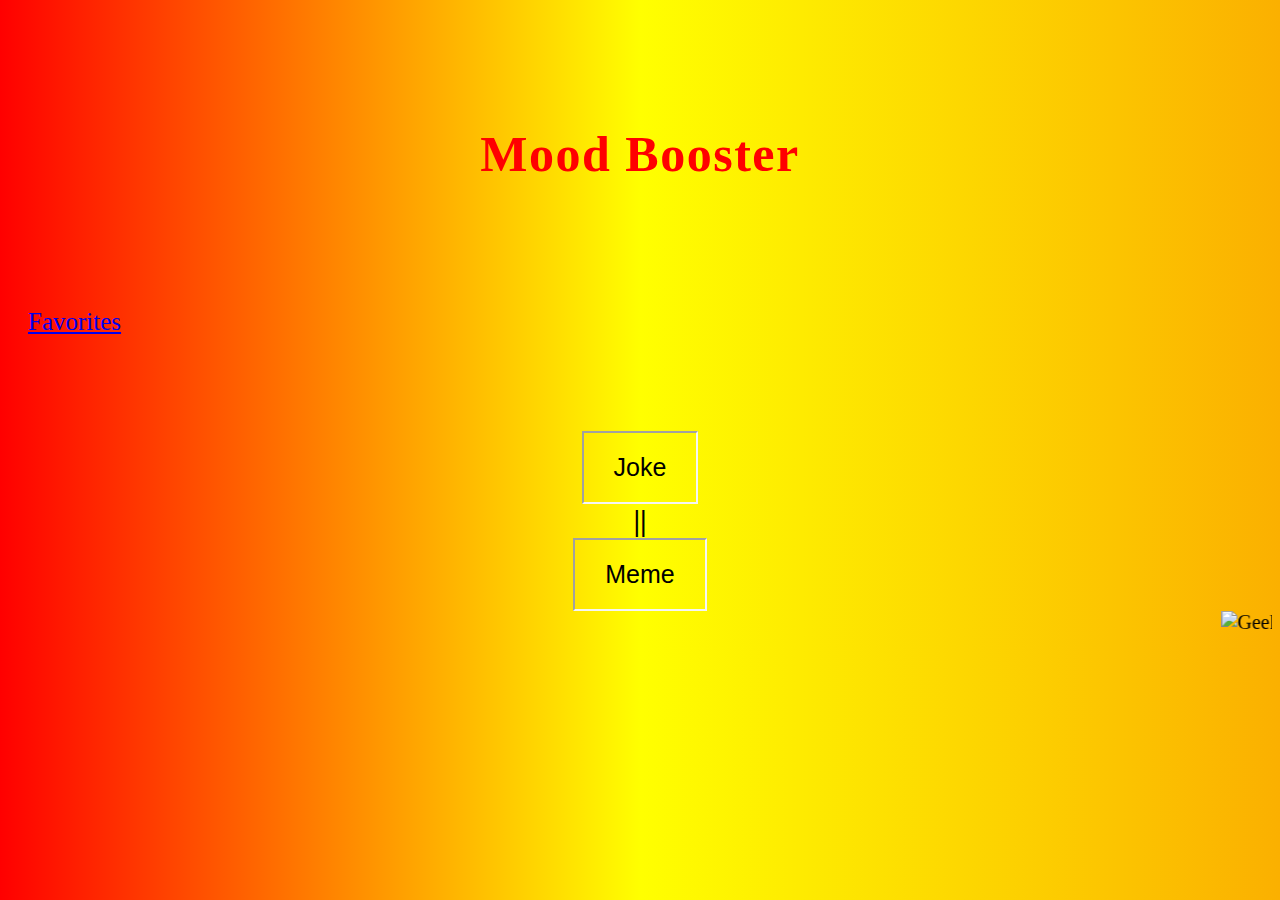
==== index.html @ 3780d2e2 "Added comments and cleaned-up." ====
<!DOCTYPE html>
<html lang="en">
  <head>
    <meta charset="UTF-8" />
    <meta http-equiv="X-UA-Compatible" content="IE=edge" />
    <meta name="viewport" content="width=device-width, initial-scale=1.0" />
    <title>Mood Booster</title>
    <!-- CSS -->
    <link rel="stylesheet" href="./assets/css/styles.css" />
  </head>
  <!-- Body -->

  <body>
    <div>
      <div>
        <!-- Mood Booster at the top -->
        <h1>Mood Booster</h1>
      </div>

      <!-- Favorites & Return -->
      <div class="favorites"></div>
        <a href="favorite.html" id="favoritesBtn">Favorites</a>
      </div>

      <!-- getChoice -->
      <div class="getChoice">
        <p>Welcome! Click a button below to get a joke or meme.</p>
        <!-- Choice buttons -->
        <div class="joke">
          <button id="jokeBtn">Joke</button>
        </div>

        <!-- Or -->
        <div class="or">||</div>
        
        <!-- Meme -->
        <div class="meme">
          <button id="memeBtn">Meme</button>
        </div>
      </div>
      <div id="results" class="descision hide">
        <div id="display"></div>
        <!-- Like/Dislike buttons -->
        <div class="likeBtn">
          <button id="likeBtn">Like</button>
        </div>
        <div class="disBtn">
          <button id="disBtn">Dislike</button>
        </div>
      </div>
    </div>

    <div>
      <marquee  behavior="scroll" direction="left">        
        <img src= "https://bestanimations.com/media/cats/1983247458animated-cat-gif-23.gif"
        alt="GeeksforGeeks logo"> 
      </marquee>  
    </div>

    <!-- dayjs -->
    <script
      src="https://cdn.jsdelivr.net/npm/dayjs@1.11.3/dayjs.min.js"
      integrity="sha256-iu/zLUB+QgISXBLCW/mcDi/rnf4m4uEDO0wauy76x7U="
      crossorigin="anonymous"
    ></script>
    <!-- jQuery -->
    <script src="https://code.jquery.com/jquery-3.5.1.min.js"></script>
    <script
      src="https://ajax.googleapis.com/ajax/libs/jquery/1.7.2/jquery.min.js"
      type="text/javascript"
    ></script>
    <!-- Moment -->
    <script src="https://cdnjs.cloudflare.com/ajax/libs/moment.js/2.29.4/moment.min.js"></script>
    <!-- JS -->
    <script src="./assets/js/script.js"></script>
  </body>
</html>
---- assets/css/styles.css ----
h1 {
  color: red;
  display: block;
  text-align: center;
  font-size: 50px;
  letter-spacing: 1.5px;
  font-weight: bold;
  margin-block: 50px;
  padding-block: 75px;
}

body {
  background-image: linear-gradient(to right, #ff0000, #ffff00, #fbb000);
  font-size: 20px;
  text-align: center;
}

p {
  font-size: 16px;
  font-weight: 400;
  text-align: center;
  word-wrap: break-word;
  line-height: 35px;
  margin: 30px 0;
  opacity: 0;
}

.box {
  width: 550px;
  padding: 40px 50px;
  background-color: #0c0c0c;
  position: absolute;
  top: 50%;
  left: 50%;
  transform: translate(-50%, -50%);
  border-radius: 5px;
}

#display {
  line-height: inherit;
  width: auto;
  display: flex;
  font-weight: bold;
  max-width: 100%;
  max-height: 80%;
  margin: 129px;
  padding-top: 10px;
  margin-top: 10px;
  margin-bottom: 20px;
  height: auto;
  min-height: fit-content;
  word-wrap: break-word;
  outline: 2px solid rgb(38, 31, 170);
}

#jokeBtn, #memeBtn {
  padding: 30px;
  border-style: inset;
  border-color: whitesmoke;
  background-color: transparent;
  padding-block: 20px;
  cursor: pointer;
  font-size: 25px;
}

#getChoice {
  display: flex;
  flex-direction: column;
  align-items: center;
}

#likeBtn, #disBtn {
  background-color: #ab0303;
  border-width: 10px;
  border-color: black;
  font-size: 17px;
  color: yellow;
  padding: 12px 33px;
  margin-top: 10px;
  border-radius: 10px;
  cursor: pointer;
  outline: none;
  text-align: center;
}

#disBtn {
  padding: 12px 23px;
}

#favoritesBtn {
  display: flex;
  font-size: 25px;
  margin: 0px;
  padding-left: 20px;
  border-style: none;
  background-color: transparent;
  cursor: pointer;
  font-size: 25px;
  justify-items: left;
}

#returnBtn {
  display: flex;
  font-size: 25px;
  margin: 0px;
  padding-left: 20px;
  border-style: none;
  background-color: transparent;
  cursor: pointer;
  font-size: 25px;
  justify-items: left;
}

.hide {
  display: none;
}

.or { 
  font-family: Jazz LET, fantasy;
  font-weight: 900;
  font-size: 150%;
}
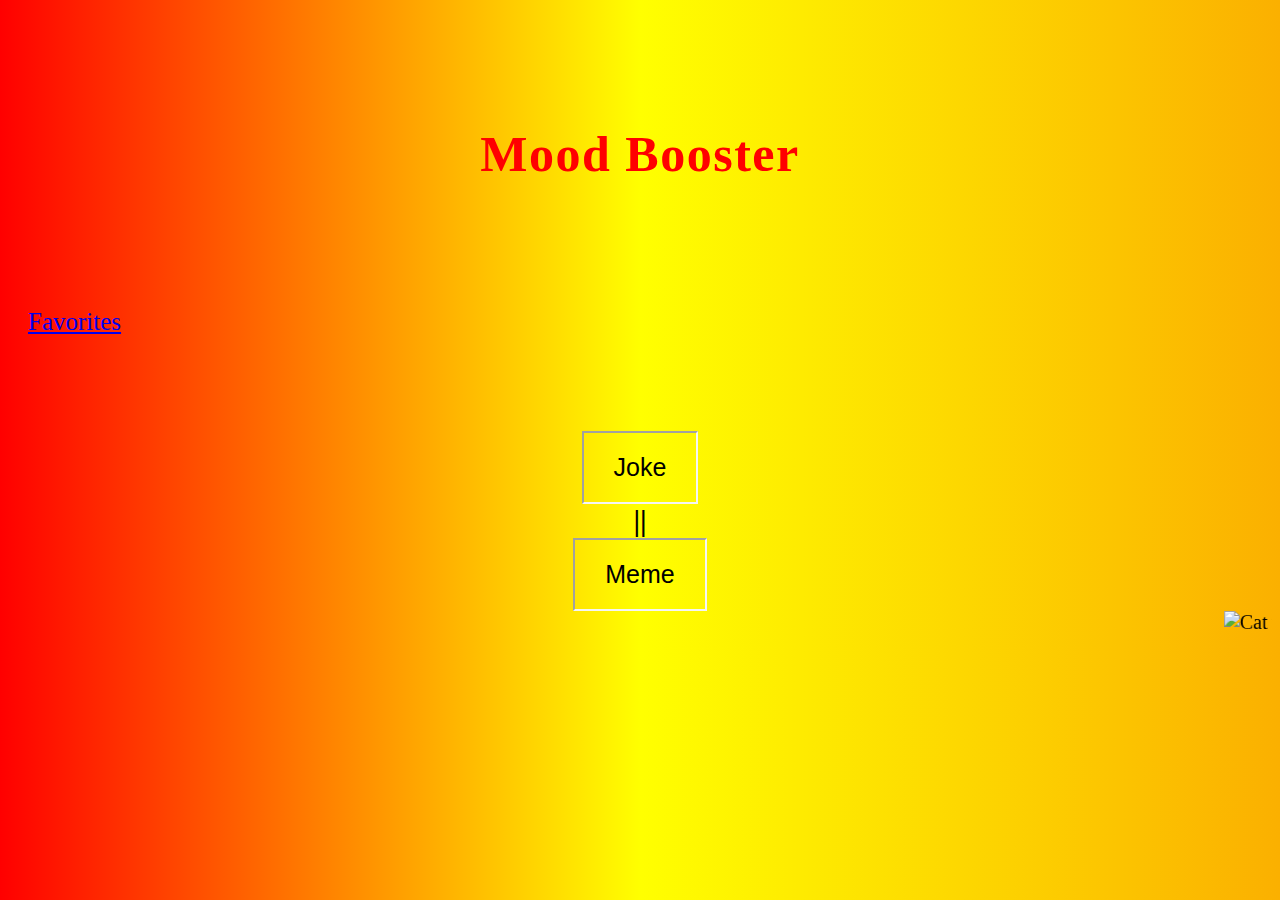
==== commit 7b9abd1a: "Added alt tag." ====
--- a/index.html
+++ b/index.html
@@ -53,7 +53,7 @@
     <div>
       <marquee  behavior="scroll" direction="left">        
         <img src= "https://bestanimations.com/media/cats/1983247458animated-cat-gif-23.gif"
-        alt="GeeksforGeeks logo"> 
+        alt="Cat walking across the webpage."> 
       </marquee>  
     </div>
 
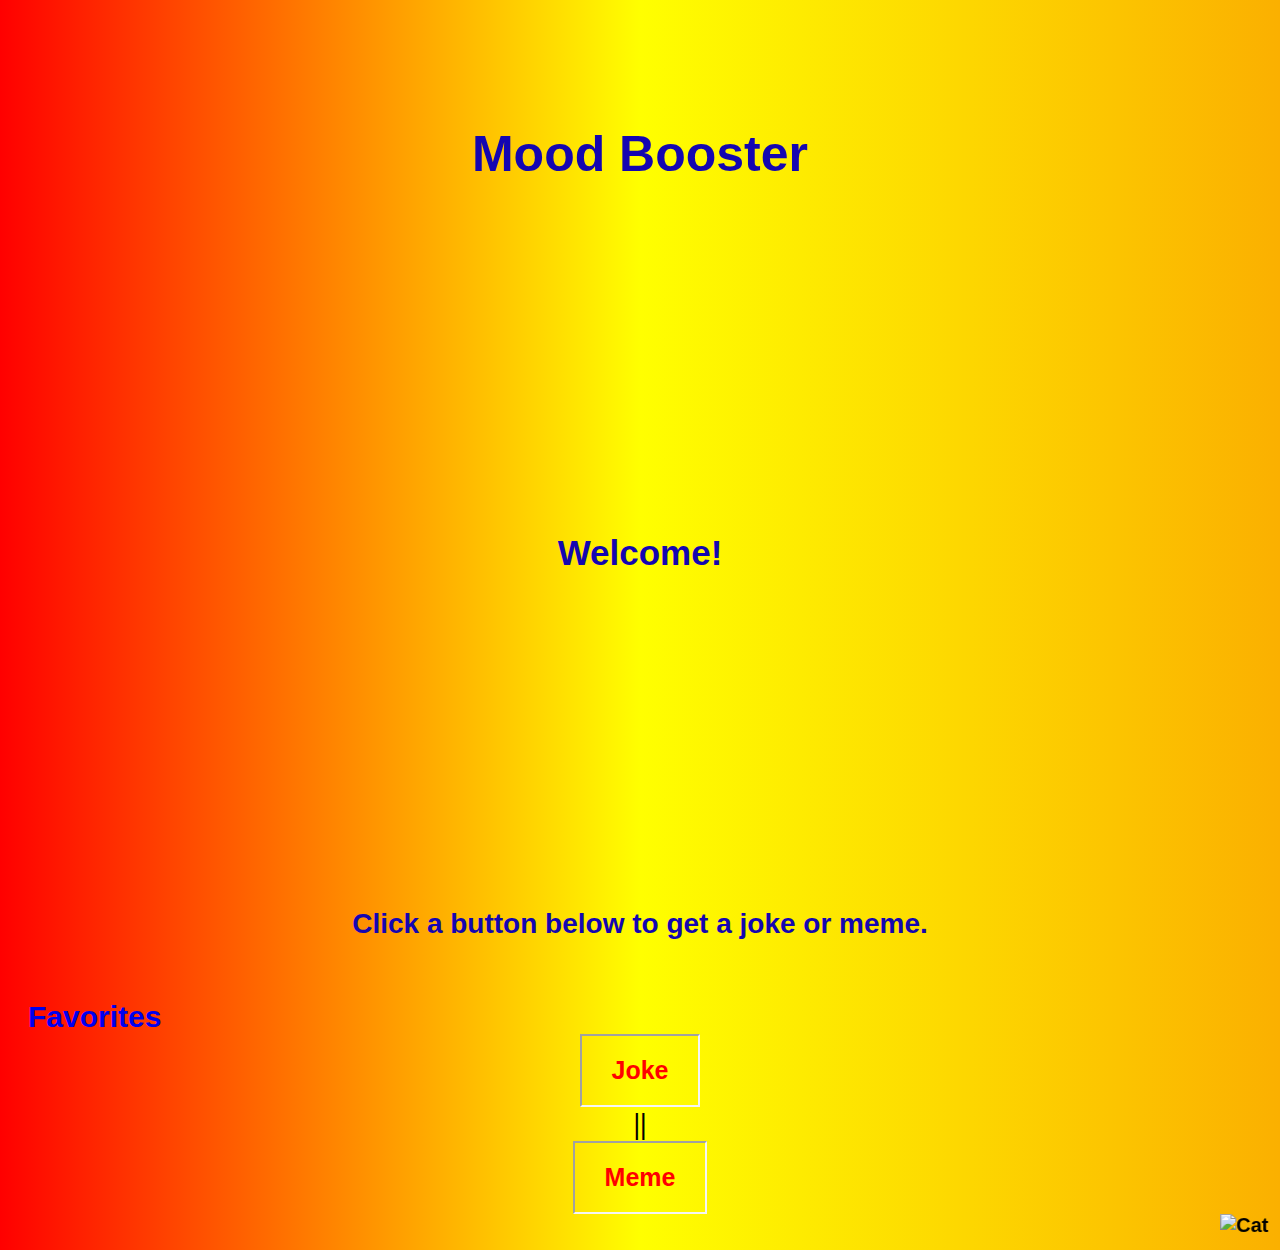
==== commit 009c3d71: "Styled and edited the font." ====
--- a/index.html
+++ b/index.html
@@ -15,16 +15,33 @@
       <div>
         <!-- Mood Booster at the top -->
         <h1>Mood Booster</h1>
+        <div id="emojiContainer">
+
+          <div id="leftEmoji">
+            <!-- <div style="width:100%;height:0;padding-bottom:100%;position:relative;"> -->
+              <iframe src="https://giphy.com/embed/WkrumwVCIlI0PzYzT1" width="10%" height="10%" 
+              style="position:absolute" frameBorder="0" class="giphy-embed" allowFullScreen></iframe>
+            </div><p><a href="https://giphy.com/stickers/emoji-the-iconic-brand-lol-WkrumwVCIlI0PzYzT1">via GIPHY</a></p>
+            
+            <div id="rightEmoji">
+              <!-- <div style="width:100%;height:0;padding-bottom:100%;position:relative;"> -->
+                <iframe src="https://giphy.com/embed/WkrumwVCIlI0PzYzT1" width="10%" height="10%" 
+                style="position:absolute" frameBorder="0" class="giphy-embed" allowFullScreen></iframe>
+              </div><p><a href="https://giphy.com/stickers/emoji-the-iconic-brand-lol-WkrumwVCIlI0PzYzT1">via GIPHY</a></p>
+            </div>
+            
+        <h2>Welcome!<h2>
+        <h3>Click a button below to get a joke or meme.</h3>
       </div>
 
-      <!-- Favorites & Return -->
+          <!-- Favorites & Return -->
       <div class="favorites"></div>
         <a href="favorite.html" id="favoritesBtn">Favorites</a>
       </div>
 
       <!-- getChoice -->
-      <div class="getChoice">
-        <p>Welcome! Click a button below to get a joke or meme.</p>
+      <!-- <div class="getChoice">
+        <p>Welcome! Click a button below to get a joke or meme.</p> -->
         <!-- Choice buttons -->
         <div class="joke">
           <button id="jokeBtn">Joke</button>
@@ -40,6 +57,7 @@
       </div>
       <div id="results" class="descision hide">
         <div id="display"></div>
+
         <!-- Like/Dislike buttons -->
         <div class="likeBtn">
           <button id="likeBtn">Like</button>
@@ -50,7 +68,7 @@
       </div>
     </div>
 
-    <div>
+    <div id="cat">
       <marquee  behavior="scroll" direction="left">        
         <img src= "https://bestanimations.com/media/cats/1983247458animated-cat-gif-23.gif"
         alt="Cat walking across the webpage."> 
--- a/assets/css/styles.css
+++ b/assets/css/styles.css
@@ -1,12 +1,35 @@
-h1 {
-  color: red;
+* {
+  font-family: Nunito, sans-serif;
+  font-weight: bold;
+  }  
+
+h1, h2, h3 {
+  display: flex;
+  color: rgb(20, 6, 177);
   display: block;
   text-align: center;
-  font-size: 50px;
-  letter-spacing: 1.5px;
   font-weight: bold;
   margin-block: 50px;
   padding-block: 75px;
+}
+
+h1 {
+  font-size: 50px;
+  font-weight: bolder;
+}
+
+h2 { 
+  font-size: 35px;
+}
+
+h3 {
+  font-size: 28px;
+  padding: 10px;
+}
+
+div {
+  padding: 0px;
+  position:inherit;
 }
 
 body {
@@ -25,15 +48,14 @@
   opacity: 0;
 }
 
-.box {
-  width: 550px;
-  padding: 40px 50px;
-  background-color: #0c0c0c;
-  position: absolute;
-  top: 50%;
-  left: 50%;
-  transform: translate(-50%, -50%);
-  border-radius: 5px;
+#rightSmiley {
+ display: flex;
+ position: absolute;
+}
+
+#leftSmiley {
+ display: flex;
+ position: absolute;
 }
 
 #display {
@@ -61,6 +83,7 @@
   padding-block: 20px;
   cursor: pointer;
   font-size: 25px;
+  color: red;
 }
 
 #getChoice {
@@ -89,14 +112,16 @@
 
 #favoritesBtn {
   display: flex;
-  font-size: 25px;
   margin: 0px;
   padding-left: 20px;
   border-style: none;
   background-color: transparent;
   cursor: pointer;
-  font-size: 25px;
   justify-items: left;
+  color: black bold;
+  font-size: 30px;
+  font-weight: bolder;
+  text-decoration: none;
 }
 
 #returnBtn {
@@ -119,4 +144,5 @@
   font-family: Jazz LET, fantasy;
   font-weight: 900;
   font-size: 150%;
-}+}
+
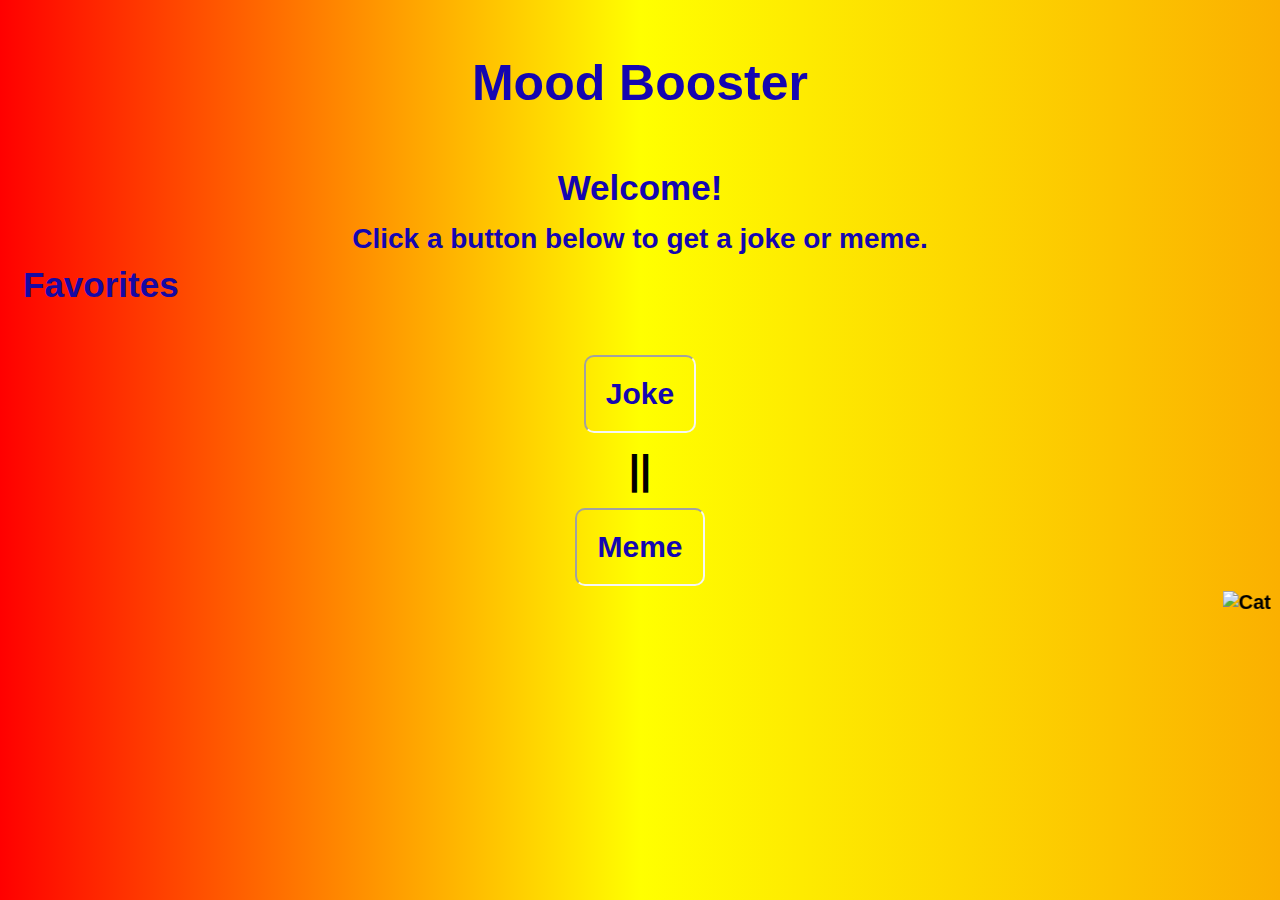
==== commit f6a8a7f3: "Added styling to Favorite page & fixed memeDisplay" ====
--- a/index.html
+++ b/index.html
@@ -7,72 +7,92 @@
     <title>Mood Booster</title>
     <!-- CSS -->
     <link rel="stylesheet" href="./assets/css/styles.css" />
+    <!-- Nunito Font -->
+    <link rel="preconnect" href="https://fonts.googleapis.com" />
+    <link rel="preconnect" href="https://fonts.gstatic.com" crossorigin />
+    <link
+      href="https://fonts.googleapis.com/css2?family=Anton&display=swap"
+      rel="stylesheet"
+    />
   </head>
+
   <!-- Body -->
+  <body>
+    <!-- Top div with Emojis & title. -->
+    <div class="emoji-container space-around">
+      <!-- <div style="width:100%;height:0;padding-bottom:100%;position:relative;"> -->
+      <iframe
+        src="https://giphy.com/embed/WkrumwVCIlI0PzYzT1"
+        class="mood-emoji"
+        frameborder="0"
+        class="giphy-embed"
+        allowfullscreen
+      ></iframe>
+      <!-- <p><a href="https://giphy.com/stickers/emoji-the-iconic-brand-lol-WkrumwVCIlI0PzYzT1">via GIPHY</a></p> -->
+      <!-- Mood Booster at the top -->
+      <div>
+        <h1>Mood Booster</h1>
+      </div>
+      <!-- <div style="width:100%;height:0;padding-bottom:100%;position:relative;"> -->
+      <iframe
+        src="https://giphy.com/embed/WkrumwVCIlI0PzYzT1"
+        class="mood-emoji"
+        frameborder="0"
+        class="giphy-embed"
+        allowfullscreen
+      ></iframe>
+      <!-- <p><a href="https://giphy.com/stickers/emoji-the-iconic-brand-lol-WkrumwVCIlI0PzYzT1">via GIPHY</a></p> -->
+    </div>
 
-  <body>
+    <!-- Subtitle -->
     <div>
-      <div>
-        <!-- Mood Booster at the top -->
-        <h1>Mood Booster</h1>
-        <div id="emojiContainer">
+      <h2>Welcome!</h2>
+    </div>
+    <div>
+      <h3>Click a button below to get a joke or meme.</h3>
+    </div>
 
-          <div id="leftEmoji">
-            <!-- <div style="width:100%;height:0;padding-bottom:100%;position:relative;"> -->
-              <iframe src="https://giphy.com/embed/WkrumwVCIlI0PzYzT1" width="10%" height="10%" 
-              style="position:absolute" frameBorder="0" class="giphy-embed" allowFullScreen></iframe>
-            </div><p><a href="https://giphy.com/stickers/emoji-the-iconic-brand-lol-WkrumwVCIlI0PzYzT1">via GIPHY</a></p>
-            
-            <div id="rightEmoji">
-              <!-- <div style="width:100%;height:0;padding-bottom:100%;position:relative;"> -->
-                <iframe src="https://giphy.com/embed/WkrumwVCIlI0PzYzT1" width="10%" height="10%" 
-                style="position:absolute" frameBorder="0" class="giphy-embed" allowFullScreen></iframe>
-              </div><p><a href="https://giphy.com/stickers/emoji-the-iconic-brand-lol-WkrumwVCIlI0PzYzT1">via GIPHY</a></p>
-            </div>
-            
-        <h2>Welcome!<h2>
-        <h3>Click a button below to get a joke or meme.</h3>
+    <!-- Favorites & Return -->
+    <div class="favorites">
+      <a href="favorite.html" id="favoritesBtn">Favorites</a>
+    </div>
+
+    <!-- getChoice -->
+    <div class="getChoice">
+      <!-- Choice buttons -->
+      <div class="joke">
+        <button id="jokeBtn">Joke</button>
       </div>
 
-          <!-- Favorites & Return -->
-      <div class="favorites"></div>
-        <a href="favorite.html" id="favoritesBtn">Favorites</a>
-      </div>
+      <!-- Or -->
+      <div class="or">||</div>
 
-      <!-- getChoice -->
-      <!-- <div class="getChoice">
-        <p>Welcome! Click a button below to get a joke or meme.</p> -->
-        <!-- Choice buttons -->
-        <div class="joke">
-          <button id="jokeBtn">Joke</button>
-        </div>
-
-        <!-- Or -->
-        <div class="or">||</div>
-        
-        <!-- Meme -->
-        <div class="meme">
-          <button id="memeBtn">Meme</button>
-        </div>
-      </div>
-      <div id="results" class="descision hide">
-        <div id="display"></div>
-
-        <!-- Like/Dislike buttons -->
-        <div class="likeBtn">
-          <button id="likeBtn">Like</button>
-        </div>
-        <div class="disBtn">
-          <button id="disBtn">Dislike</button>
-        </div>
+      <!-- Meme -->
+      <div class="meme">
+        <button id="memeBtn">Meme</button>
       </div>
     </div>
 
-    <div id="cat">
-      <marquee  behavior="scroll" direction="left">        
-        <img src= "https://bestanimations.com/media/cats/1983247458animated-cat-gif-23.gif"
-        alt="Cat walking across the webpage."> 
-      </marquee>  
+    <!-- Like/Dislike buttons -->
+    <div id="results" class="descision hide">
+      <div id="displayMeme"></div>
+      <div class="likeBtn">
+        <button id="likeBtn">Like</button>
+      </div>
+
+      <div class="disBtn">
+        <button id="disBtn">Dislike</button>
+      </div>
+    </div>
+
+    <!-- Cat image -->
+    <div class="cat">
+      <marquee behavior="scroll" direction="left">
+        <img
+          src="https://bestanimations.com/media/cats/1983247458animated-cat-gif-23.gif"
+          alt="Cat walking across the webpage."
+        />
+      </marquee>
     </div>
 
     <!-- dayjs -->
@@ -92,4 +112,4 @@
     <!-- JS -->
     <script src="./assets/js/script.js"></script>
   </body>
-</html>+</html>
--- a/assets/css/styles.css
+++ b/assets/css/styles.css
@@ -1,25 +1,33 @@
 * {
   font-family: Nunito, sans-serif;
-  font-weight: bold;
-  }  
-
-h1, h2, h3 {
-  display: flex;
+  font-weight: bolder;
+}
+
+h1,
+h2,
+h3 {
+  display: inline-flex;
   color: rgb(20, 6, 177);
   display: block;
   text-align: center;
   font-weight: bold;
-  margin-block: 50px;
-  padding-block: 75px;
+  margin-block: 0px;
+  padding-block: 0px;
+  justify-content: center;
 }
 
 h1 {
+  display: inline-flex;
   font-size: 50px;
   font-weight: bolder;
-}
-
-h2 { 
+  flex-direction: column-reverse;
+  justify-content: center;
+}
+
+h2 {
+  display: inline-flex;
   font-size: 35px;
+  margin: 5px;
 }
 
 h3 {
@@ -29,7 +37,7 @@
 
 div {
   padding: 0px;
-  position:inherit;
+  position: inherit;
 }
 
 body {
@@ -39,110 +47,178 @@
 }
 
 p {
-  font-size: 16px;
-  font-weight: 400;
-  text-align: center;
-  word-wrap: break-word;
+  display: inline-flex;
+  font-size: 22px;
+  text-align: left;
   line-height: 35px;
-  margin: 30px 0;
-  opacity: 0;
-}
-
-#rightSmiley {
- display: flex;
- position: absolute;
-}
-
-#leftSmiley {
- display: flex;
- position: absolute;
-}
-
-#display {
-  line-height: inherit;
+  margin: 20px 0px 10px 16px;
+  flex-direction: column;
+  color: rgb(5, 0, 79);
+}
+
+.emoji-container {
+  display: inline-flex;
+  flex-direction: row;
+  align-items: center;
+}
+
+.space-around {
+  justify-content: space-around;
+}
+
+.mood-emoji {
+  width: 5%;
+}
+
+#displayMeme {
+  color: rgb(255, 196, 0);
   width: auto;
-  display: flex;
-  font-weight: bold;
-  max-width: 100%;
-  max-height: 80%;
-  margin: 129px;
-  padding-top: 10px;
-  margin-top: 10px;
-  margin-bottom: 20px;
-  height: auto;
-  min-height: fit-content;
-  word-wrap: break-word;
-  outline: 2px solid rgb(38, 31, 170);
-}
-
-#jokeBtn, #memeBtn {
-  padding: 30px;
+  padding: 25px 20px;
+  background-color: rgb(20, 6, 130);
+  position: absolute;
+  left: 50%;
+  transform: translate(-50%, -50%);
+  border-radius: 20px;
+  
+    /* line-height: inherit;
+    max-width: 80%;
+    display: flex;
+    font-weight: bold;
+    max-width: 100%;
+    max-height: 80%;
+    margin: 129px;
+    padding-top: 10px;
+    margin-top: 10px;
+    margin-bottom: 20px;
+    height: auto;
+    min-height: fit-content;
+    word-wrap: break-word;
+    outline: 2px solid rgb(38, 31, 170);
+    flex-direction: column; */
+}
+
+
+.cat {
+  padding-bottom: 15px;
+  padding-top: 5px;
+}
+
+#jokeBtn,
+#memeBtn {
+  padding: 20px;
   border-style: inset;
   border-color: whitesmoke;
   background-color: transparent;
+  cursor: pointer;
+  font-size: 30px;
+  border-radius: 10px;
+  color: rgb(20, 6, 177);
+}
+
+#likeBtn,
+#disBtn {
+  padding: 20px;
+  border-style: inset;
+  border-color: whitesmoke;
+  background-color: transparent;
   padding-block: 20px;
   cursor: pointer;
-  font-size: 25px;
-  color: red;
-}
-
-#getChoice {
-  display: flex;
+  font-size: 30px;
+  border-radius: 10px;
+  color: rgb(20, 6, 177);
+}
+
+#results {
+  padding: 30px;
+  background-color: transparent;
+  padding-block: 20px;
+  cursor: pointer;
+  font-size: 30px;
+  color: rgb(20, 6, 177);
+}
+
+
+
+.getChoice {
+  display: flex;
+  padding: 0px;
   flex-direction: column;
   align-items: center;
 }
 
-#likeBtn, #disBtn {
-  background-color: #ab0303;
+/* .likeBtn,
+.disBtn {
+  background-color: transparent;
   border-width: 10px;
-  border-color: black;
-  font-size: 17px;
-  color: yellow;
-  padding: 12px 33px;
-  margin-top: 10px;
+  /* border-color: black; */
+  /* font-size: 17px;
+  color: rgb(20, 6, 177); */
+  /* padding: 5px 5px; */
+  /* margin-top: 100px;
   border-radius: 10px;
   cursor: pointer;
   outline: none;
   text-align: center;
-}
-
-#disBtn {
-  padding: 12px 23px;
-}
+} */ 
 
 #favoritesBtn {
   display: flex;
+  font-weight: bolder;
   margin: 0px;
-  padding-left: 20px;
+  padding-left: 15px;
+  padding-bottom: 50px;
   border-style: none;
   background-color: transparent;
   cursor: pointer;
-  justify-items: left;
-  color: black bold;
-  font-size: 30px;
-  font-weight: bolder;
+  font-size: 35px;
+  justify-content: left;
+  color: rgb(22, 9, 164);
   text-decoration: none;
 }
 
-#returnBtn {
+
+.container {
+  display: flex;
+}
+
+.container>div {
+  margin: 10px;
+  padding: 20px;
+  font-size: 30px;
+}
+
+#displayJokeStorage {
+  margin-top: 0px;
   display: flex;
   font-size: 25px;
+  font-weight: bold;
+}
+
+#displayMemeStorage {
+  font-size: 25px;
+  font-weight: bold;
+}
+
+#return,
+a {
+  display: flex;
+  font-weight: bolder;
   margin: 0px;
-  padding-left: 20px;
+  padding-left: 15px;
   border-style: none;
   background-color: transparent;
   cursor: pointer;
-  font-size: 25px;
-  justify-items: left;
+  font-size: 35px;
+  justify-content: left;
+  color: rgb(20, 6, 177);
+  text-decoration: none;
+}
+
+.or {
+  font-size: 2.5rem;
+  margin: 15px;
 }
 
 .hide {
   display: none;
-}
-
-.or { 
-  font-family: Jazz LET, fantasy;
-  font-weight: 900;
-  font-size: 150%;
-}
-
+}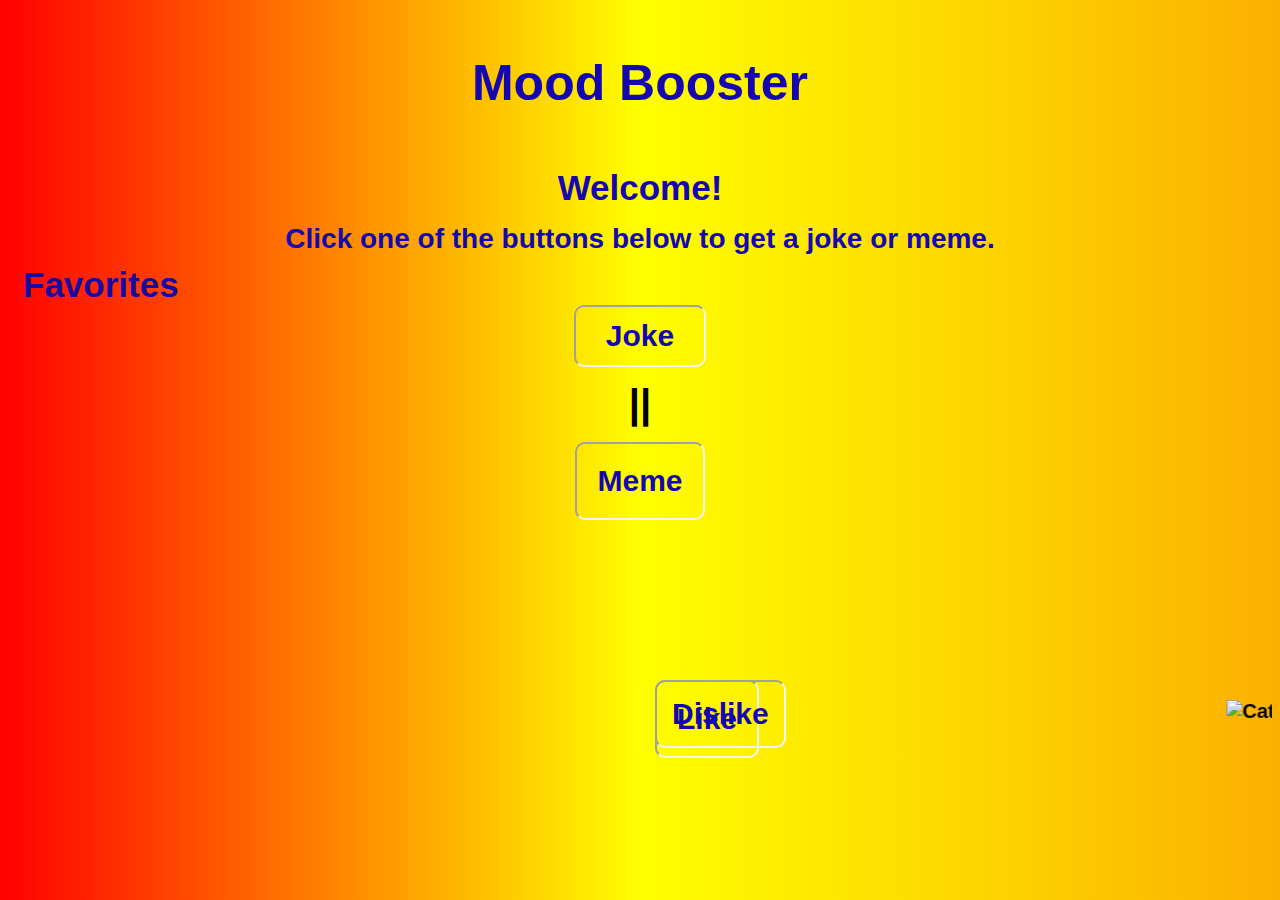
==== commit 9903a51f: "Created container for the Favorites." ====
--- a/index.html
+++ b/index.html
@@ -49,7 +49,7 @@
       <h2>Welcome!</h2>
     </div>
     <div>
-      <h3>Click a button below to get a joke or meme.</h3>
+      <h3>Click one of the buttons below to get a joke or meme.</h3>
     </div>
 
     <!-- Favorites & Return -->
@@ -73,18 +73,20 @@
       </div>
     </div>
 
+    <div>
     <!-- Like/Dislike buttons -->
     <div id="results" class="descision hide">
-      <div id="displayMeme"></div>
-      <div class="likeBtn">
-        <button id="likeBtn">Like</button>
-      </div>
+      <div id="display">
+        <div class="like">
+          <button id="likeBtn">Like</button>
+        </div>
 
-      <div class="disBtn">
-        <button id="disBtn">Dislike</button>
+        <div class="dis">
+          <button id="disBtn">Dislike</button>
+        </div>
       </div>
     </div>
-
+  </div> 
     <!-- Cat image -->
     <div class="cat">
       <marquee behavior="scroll" direction="left">
--- a/assets/css/styles.css
+++ b/assets/css/styles.css
@@ -1,6 +1,7 @@
 * {
   font-family: Nunito, sans-serif;
   font-weight: bolder;
+  box-sizing: border-box;
 }
 
 h1,
@@ -8,7 +9,6 @@
 h3 {
   display: inline-flex;
   color: rgb(20, 6, 177);
-  display: block;
   text-align: center;
   font-weight: bold;
   margin-block: 0px;
@@ -17,7 +17,6 @@
 }
 
 h1 {
-  display: inline-flex;
   font-size: 50px;
   font-weight: bolder;
   flex-direction: column-reverse;
@@ -25,7 +24,6 @@
 }
 
 h2 {
-  display: inline-flex;
   font-size: 35px;
   margin: 5px;
 }
@@ -38,6 +36,7 @@
 div {
   padding: 0px;
   position: inherit;
+  max-width: 100%;
 }
 
 body {
@@ -49,8 +48,7 @@
 p {
   display: inline-flex;
   font-size: 22px;
-  text-align: left;
-  line-height: 35px;
+  text-align: center;
   margin: 20px 0px 10px 16px;
   flex-direction: column;
   color: rgb(5, 0, 79);
@@ -70,17 +68,23 @@
   width: 5%;
 }
 
-#displayMeme {
+/* .allButtonsContainer {
+margin-top: 100px;
+} */
+
+#display {
+  display: inline-flex;
   color: rgb(255, 196, 0);
   width: auto;
-  padding: 25px 20px;
   background-color: rgb(20, 6, 130);
   position: absolute;
   left: 50%;
   transform: translate(-50%, -50%);
   border-radius: 20px;
-  
-    /* line-height: inherit;
+}
+
+
+/* line-height: inherit;
     max-width: 80%;
     display: flex;
     font-weight: bold;
@@ -95,7 +99,7 @@
     word-wrap: break-word;
     outline: 2px solid rgb(38, 31, 170);
     flex-direction: column; */
-}
+
 
 
 .cat {
@@ -115,21 +119,49 @@
   color: rgb(20, 6, 177);
 }
 
+#jokeBtn {
+  padding: 12px 30px 12px 30px;
+  }
+
+
 #likeBtn,
 #disBtn {
-  padding: 20px;
+  display: flex;
+  padding: 1rem 1rem;
   border-style: inset;
   border-color: whitesmoke;
   background-color: transparent;
-  padding-block: 20px;
   cursor: pointer;
   font-size: 30px;
   border-radius: 10px;
   color: rgb(20, 6, 177);
+  vertical-align: middle; 
+  margin: 15px;
+
+} 
+
+  /* border-style: inset;
+  border-color: whitesmoke;
+  background-color: transparent;
+  cursor: pointer;
+  font-size: 30px;
+  border-radius: 10px;
+  color: rgb(20, 6, 177);
+  margin-top: 200px; */
+
+
+#likeBtn {
+  padding: 20px;
+}
+
+#disBtn {
+  padding: 15px;
 }
 
 #results {
-  padding: 30px;
+  display: inline-flex;
+  margin-top: 125px;
+  padding: 35px;
   background-color: transparent;
   padding-block: 20px;
   cursor: pointer;
@@ -151,22 +183,21 @@
   background-color: transparent;
   border-width: 10px;
   /* border-color: black; */
-  /* font-size: 17px;
+/* font-size: 17px;
   color: rgb(20, 6, 177); */
-  /* padding: 5px 5px; */
-  /* margin-top: 100px;
+/* padding: 5px 5px; */
+/* margin-top: 100px;
   border-radius: 10px;
   cursor: pointer;
   outline: none;
   text-align: center;
-} */ 
+} */
 
 #favoritesBtn {
   display: flex;
   font-weight: bolder;
   margin: 0px;
   padding-left: 15px;
-  padding-bottom: 50px;
   border-style: none;
   background-color: transparent;
   cursor: pointer;
@@ -176,28 +207,134 @@
   text-decoration: none;
 }
 
-
-.container {
-  display: flex;
-}
-
-.container>div {
+#container {
+  flex-flow: column wrap;
+  border: 2px solid blueviolet;
+  margin: 7px;
+  width: 44%;
+
+  /* display: inline-block;
+  justify-content: flex-start;
+  margin: 1rem;
+  padding: 2rem 2rem;
+  text-align: center; */
+}
+
+/* .container:first-child {
+  width: 45%;
+} */
+
+/* .container:first-child {
+  margin-right: 20px;
+  border: 2px solid white;
+} */
+
+
+
+.jokeContainer {
+  border: gray;
+  display: inline-block;
+  margin-top: 0px;
+  margin-right: 0px;
+  font-size: 25px;
+  font-weight: bold;
+}
+
+.memeContainer {
+  border: yellow;
+  display: inline-block;
+  margin-top: 0px;
+  margin-right: 0px;
+  font-size: 25px;
+  font-weight: bold;
+}
+
+img {
+  border: purple;
+  margin: 5px;
+}
+
+/* div {
+  display: block;
+} */
+
+/* .container>div {
   margin: 10px;
   padding: 20px;
   font-size: 30px;
-}
-
-#displayJokeStorage {
+} */
+
+/* Parent */
+#imgAndTextStorage {
+  display: flex;
+  max-width: 100%;
+  position: static;
+}
+
+/* #imgAndTextStorage {
+  display: inline-block;
+  align-items: row;
+  flex-wrap: nowrap;
+  border-color: DodgerBlue;
+  flex-direction: column;
+  align-items: flex-start;
+}
+
+.imgAndTextStorage > div {
+  display: inline-block;
+  background-color: #f1f1f1;
+  width: 100px;
+  margin: 10px;
+  text-align: center;
+  line-height: 75px;
+  font-size: 30px;
+} */
+
+/* Child1 of the above. */
+#displayJokeStorage,
+#displayMemeStorage {
+  display: flex;
+  flex-wrap: nowrap;
+  flex-direction: column;
+  max-width: 50rem;
+  min-width: 20rem;
+  top: 15px;
+  background: green;
+  margin: auto;
+  padding: 0px;
+  align-items: center;
+}
+
+#displayJokeStorage {}
+
+#displayMemeStorage {}
+
+/* display: inline-flex;
+  position: relative;
+  align-items: center;
+  width: 95%;
+ height: 95%; */
+
+/* display: inline-block;
+  flex: 1;
+  align-items: row;
   margin-top: 0px;
-  display: flex;
+  margin-right: 5px;
+  font-size: 25px;
+  font-weight: bold; */
+
+/* } */
+/* Child2 of the above. */
+/* #displayMemeStorage {
+  display: inline-block;
+  flex-direction: column;
+  flex: 2;
+  align-items: center;
   font-size: 25px;
   font-weight: bold;
-}
-
-#displayMemeStorage {
-  font-size: 25px;
-  font-weight: bold;
-}
+  margin-left: 5px;
+
+} */
 
 #return,
 a {
@@ -221,4 +358,18 @@
 
 .hide {
   display: none;
-}+}
+
+/* On screens that are 992px wide or less, go from four columns to two columns */
+/* @media screen and (max-width: 992px) {
+  .column {
+    width: 50%;
+  }
+} */
+
+/* On screens that are 600px wide or less, make the columns stack on top of each other instead of next to each other */
+/* @media screen and (max-width: 600px) {
+  .column {
+    width: 100%;
+  }
+} */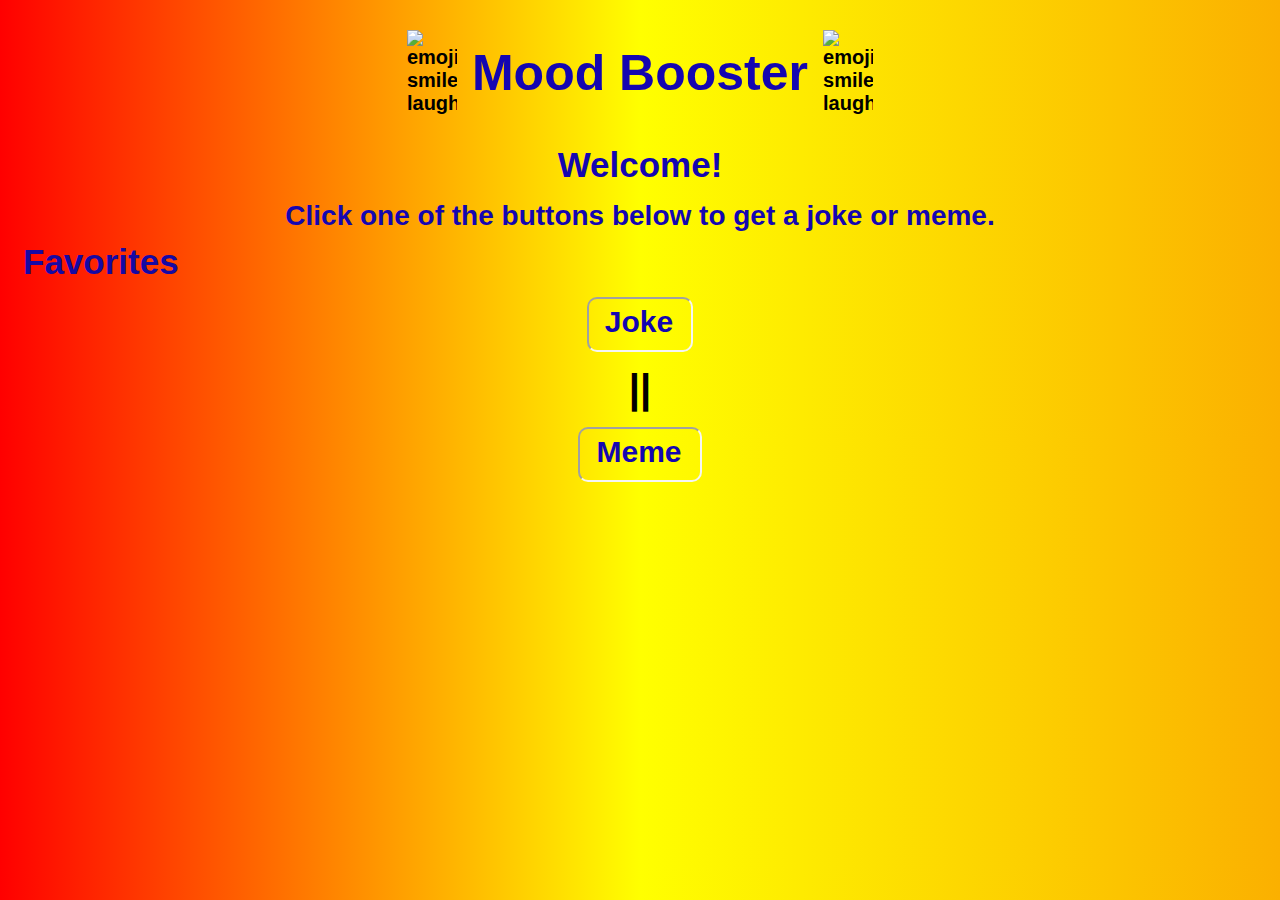
==== commit 49d5eb37: "Worked with tutor to fix  error message & styled" ====
--- a/index.html
+++ b/index.html
@@ -20,28 +20,20 @@
   <body>
     <!-- Top div with Emojis & title. -->
     <div class="emoji-container space-around">
-      <!-- <div style="width:100%;height:0;padding-bottom:100%;position:relative;"> -->
-      <iframe
-        src="https://giphy.com/embed/WkrumwVCIlI0PzYzT1"
-        class="mood-emoji"
-        frameborder="0"
-        class="giphy-embed"
-        allowfullscreen
-      ></iframe>
-      <!-- <p><a href="https://giphy.com/stickers/emoji-the-iconic-brand-lol-WkrumwVCIlI0PzYzT1">via GIPHY</a></p> -->
+      <img
+        src="https://media.giphy.com/media/WkrumwVCIlI0PzYzT1/giphy.gif" 
+        alt="emoji smiley laughing"
+        class="gif"
+      />
       <!-- Mood Booster at the top -->
       <div>
         <h1>Mood Booster</h1>
       </div>
-      <!-- <div style="width:100%;height:0;padding-bottom:100%;position:relative;"> -->
-      <iframe
-        src="https://giphy.com/embed/WkrumwVCIlI0PzYzT1"
-        class="mood-emoji"
-        frameborder="0"
-        class="giphy-embed"
-        allowfullscreen
-      ></iframe>
-      <!-- <p><a href="https://giphy.com/stickers/emoji-the-iconic-brand-lol-WkrumwVCIlI0PzYzT1">via GIPHY</a></p> -->
+      <img
+        src="https://media.giphy.com/media/WkrumwVCIlI0PzYzT1/giphy.gif"
+        alt="emoji smiley laughing"
+        class="gif"
+      />
     </div>
 
     <!-- Subtitle -->
@@ -73,10 +65,10 @@
       </div>
     </div>
 
-    <div>
     <!-- Like/Dislike buttons -->
-    <div id="results" class="descision hide">
-      <div id="display">
+    <div id="results" class="decision results hide">
+      <div id="display"></div>
+      <div class="likeClick">
         <div class="like">
           <button id="likeBtn">Like</button>
         </div>
@@ -86,13 +78,13 @@
         </div>
       </div>
     </div>
-  </div> 
+
     <!-- Cat image -->
     <div class="cat">
       <marquee behavior="scroll" direction="left">
-        <img
-          src="https://bestanimations.com/media/cats/1983247458animated-cat-gif-23.gif"
-          alt="Cat walking across the webpage."
+        <img class="cat"
+          src="https://bestanimations.com/media/cats/1983247458animated-cat-gif-23.gif" width="30%" height="30%"
+          alt="Cat walking across the webpage. GeeksforGeeks logo"
         />
       </marquee>
     </div>
--- a/assets/css/styles.css
+++ b/assets/css/styles.css
@@ -7,7 +7,7 @@
 h1,
 h2,
 h3 {
-  display: inline-flex;
+  display: flex;
   color: rgb(20, 6, 177);
   text-align: center;
   font-weight: bold;
@@ -33,83 +33,64 @@
   padding: 10px;
 }
 
-div {
-  padding: 0px;
+/* div {
   position: inherit;
   max-width: 100%;
-}
+} */
 
 body {
   background-image: linear-gradient(to right, #ff0000, #ffff00, #fbb000);
   font-size: 20px;
-  text-align: center;
+  /* text-align: center; */
 }
 
 p {
-  display: inline-flex;
+  display: flex;
   font-size: 22px;
   text-align: center;
-  margin: 20px 0px 10px 16px;
-  flex-direction: column;
-  color: rgb(5, 0, 79);
+  flex-direction: column;
+  color: rgb(20, 6, 177);
+}
+
+img {
+  margin-bottom: 15px;
 }
 
 .emoji-container {
-  display: inline-flex;
+  display: flex;
   flex-direction: row;
   align-items: center;
+  margin: 15px;
+  padding: 0px;
 }
 
 .space-around {
-  justify-content: space-around;
-}
-
-.mood-emoji {
+  justify-content: center;
+}
+
+/* .mood-emoji {
   width: 5%;
-}
-
-/* .allButtonsContainer {
-margin-top: 100px;
 } */
 
 #display {
-  display: inline-flex;
+  display: flex;
+  margin: auto;
+  padding: 20px;
   color: rgb(255, 196, 0);
   width: auto;
   background-color: rgb(20, 6, 130);
-  position: absolute;
-  left: 50%;
-  transform: translate(-50%, -50%);
   border-radius: 20px;
 }
 
-
-/* line-height: inherit;
-    max-width: 80%;
-    display: flex;
-    font-weight: bold;
-    max-width: 100%;
-    max-height: 80%;
-    margin: 129px;
-    padding-top: 10px;
-    margin-top: 10px;
-    margin-bottom: 20px;
-    height: auto;
-    min-height: fit-content;
-    word-wrap: break-word;
-    outline: 2px solid rgb(38, 31, 170);
-    flex-direction: column; */
-
-
-
 .cat {
-  padding-bottom: 15px;
-  padding-top: 5px;
+  display: flex;
+  /* padding-bottom: 15px; */
+  padding: 0px;
+  margin: -35px;
 }
 
 #jokeBtn,
 #memeBtn {
-  padding: 20px;
   border-style: inset;
   border-color: whitesmoke;
   background-color: transparent;
@@ -120,14 +101,18 @@
 }
 
 #jokeBtn {
-  padding: 12px 30px 12px 30px;
-  }
+  padding: 6px 18px 11px 16px;
+}
+
+#memeBtn {
+  padding: 6px 18px 11px 16px;
+}
 
 
 #likeBtn,
 #disBtn {
-  display: flex;
-  padding: 1rem 1rem;
+  /* display: flex; */
+  padding: 11px;
   border-style: inset;
   border-color: whitesmoke;
   background-color: transparent;
@@ -135,68 +120,47 @@
   font-size: 30px;
   border-radius: 10px;
   color: rgb(20, 6, 177);
-  vertical-align: middle; 
-  margin: 15px;
-
-} 
-
-  /* border-style: inset;
-  border-color: whitesmoke;
-  background-color: transparent;
+  vertical-align: middle;
+  margin: 15px;
+}
+
+.gif {
+  margin: 15px;
+  max-width: 50px;
+  min-width: 40px;
+  height: auto;
+}
+
+.likeClick {
+  display: flex;
+  flex-direction: row;
+  justify-content: center;
+}
+
+.results {
+  display: flex;
+  flex-direction: column;
+  justify-content: center;
+  margin: 10px;
+  /* padding: 35px; */
+  background-color: transparent;
+  padding-block: 20px;
   cursor: pointer;
   font-size: 30px;
-  border-radius: 10px;
-  color: rgb(20, 6, 177);
-  margin-top: 200px; */
-
-
-#likeBtn {
-  padding: 20px;
-}
-
-#disBtn {
+  color: rgb(20, 6, 177);
+}
+
+.getChoice {
+  display: flex;
   padding: 15px;
-}
-
-#results {
-  display: inline-flex;
-  margin-top: 125px;
-  padding: 35px;
-  background-color: transparent;
-  padding-block: 20px;
-  cursor: pointer;
-  font-size: 30px;
-  color: rgb(20, 6, 177);
-}
-
-
-
-.getChoice {
-  display: flex;
-  padding: 0px;
-  flex-direction: column;
-  align-items: center;
-}
-
-/* .likeBtn,
-.disBtn {
-  background-color: transparent;
-  border-width: 10px;
-  /* border-color: black; */
-/* font-size: 17px;
-  color: rgb(20, 6, 177); */
-/* padding: 5px 5px; */
-/* margin-top: 100px;
-  border-radius: 10px;
-  cursor: pointer;
-  outline: none;
-  text-align: center;
-} */
+  flex-direction: column;
+  align-items: center;
+}
 
 #favoritesBtn {
   display: flex;
   font-weight: bolder;
-  margin: 0px;
+  margin: px;
   padding-left: 15px;
   border-style: none;
   background-color: transparent;
@@ -208,133 +172,43 @@
 }
 
 #container {
-  flex-flow: column wrap;
-  border: 2px solid blueviolet;
-  margin: 7px;
-  width: 44%;
-
-  /* display: inline-block;
-  justify-content: flex-start;
-  margin: 1rem;
-  padding: 2rem 2rem;
-  text-align: center; */
-}
-
-/* .container:first-child {
-  width: 45%;
-} */
-
-/* .container:first-child {
-  margin-right: 20px;
-  border: 2px solid white;
-} */
-
-
+  display: flex;
+  margin-top: 20px;
+}
 
 .jokeContainer {
-  border: gray;
   display: inline-block;
-  margin-top: 0px;
+  /* margin-top: 0px; */
   margin-right: 0px;
   font-size: 25px;
   font-weight: bold;
 }
 
 .memeContainer {
-  border: yellow;
   display: inline-block;
-  margin-top: 0px;
+  /* margin-top: 0px; */
   margin-right: 0px;
   font-size: 25px;
   font-weight: bold;
 }
 
-img {
-  border: purple;
-  margin: 5px;
-}
-
-/* div {
-  display: block;
-} */
-
-/* .container>div {
-  margin: 10px;
-  padding: 20px;
-  font-size: 30px;
-} */
-
-/* Parent */
-#imgAndTextStorage {
-  display: flex;
-  max-width: 100%;
-  position: static;
-}
-
-/* #imgAndTextStorage {
-  display: inline-block;
-  align-items: row;
-  flex-wrap: nowrap;
-  border-color: DodgerBlue;
-  flex-direction: column;
-  align-items: flex-start;
-}
-
-.imgAndTextStorage > div {
-  display: inline-block;
-  background-color: #f1f1f1;
-  width: 100px;
-  margin: 10px;
-  text-align: center;
-  line-height: 75px;
-  font-size: 30px;
-} */
-
-/* Child1 of the above. */
-#displayJokeStorage,
+
+#displayJokeStorage {
+  margin-left: 35px;
+  margin-top: 30px;
+  display: flex;
+  align-items: center;
+  flex-direction: column;
+}
+
 #displayMemeStorage {
-  display: flex;
-  flex-wrap: nowrap;
-  flex-direction: column;
-  max-width: 50rem;
-  min-width: 20rem;
-  top: 15px;
-  background: green;
-  margin: auto;
-  padding: 0px;
-  align-items: center;
-}
-
-#displayJokeStorage {}
-
-#displayMemeStorage {}
-
-/* display: inline-flex;
-  position: relative;
-  align-items: center;
-  width: 95%;
- height: 95%; */
-
-/* display: inline-block;
-  flex: 1;
-  align-items: row;
-  margin-top: 0px;
-  margin-right: 5px;
-  font-size: 25px;
-  font-weight: bold; */
-
-/* } */
-/* Child2 of the above. */
-/* #displayMemeStorage {
-  display: inline-block;
-  flex-direction: column;
-  flex: 2;
-  align-items: center;
-  font-size: 25px;
-  font-weight: bold;
-  margin-left: 5px;
-
-} */
+  margin-top: 30px;
+  margin-left: 35px;
+  margin-right: 30px;
+  display: flex;
+  align-items: center;
+  flex-direction: column;
+}
 
 #return,
 a {
@@ -367,9 +241,55 @@
   }
 } */
 
-/* On screens that are 600px wide or less, make the columns stack on top of each other instead of next to each other */
-/* @media screen and (max-width: 600px) {
-  .column {
-    width: 100%;
-  }
-} */+@media screen and (max-width: 900px) {
+
+  h1 {
+  margin: 5px;
+  display: inline-block;
+  font-size: 18px;
+  justify-content: center;
+  /* width: 100%; */
+}
+}
+
+@media screen and (max-width: 900px) {
+  .cat, img {
+    margin-top: 0px;
+  }
+}
+
+@media screen and (max-width: 900px) {
+  a,
+  .or,
+  button,
+  p,
+  #favoritesBtn, 
+  #jokeBtn,
+  #memeBtn {
+    margin: 10px;
+    display: inline-block;
+    font-size: 18px;
+    /* width: 100%; */
+  }
+}
+
+@media screen and (max-width: 900px) {
+  h2, h3 {
+    margin: 5px;
+    font-size: 18px;
+    /* width: 100%; */
+  }
+}
+
+
+
+@media screen and (max-width: 900px) {
+  #displaJokeStorage, #displayMemeStorage {
+    display: inline-block;
+    margin-left: 15px;
+    flex-direction: column;
+
+  }
+}
+   
+
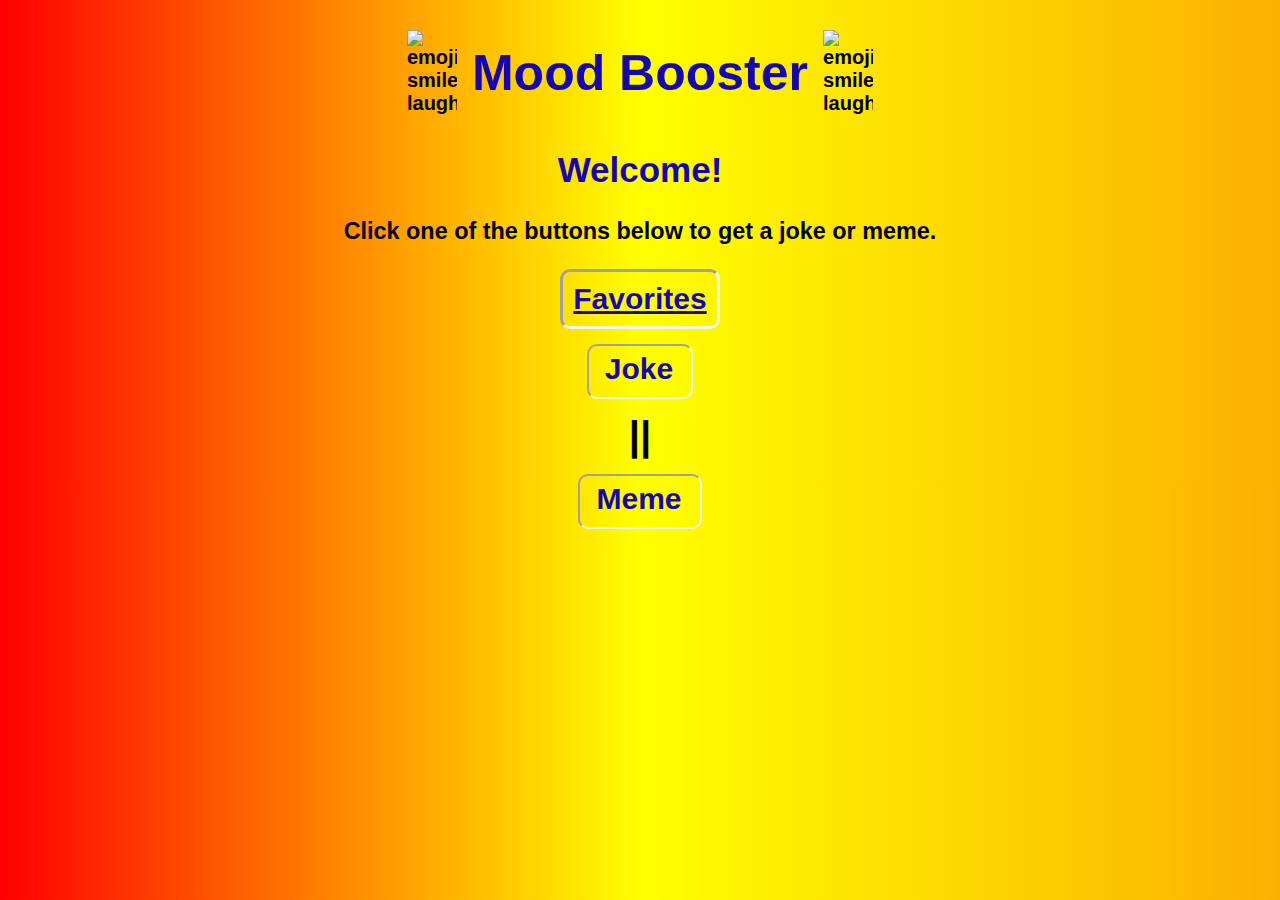
==== commit f148fd5b: "Added styling." ====
--- a/index.html
+++ b/index.html
@@ -21,7 +21,7 @@
     <!-- Top div with Emojis & title. -->
     <div class="emoji-container space-around">
       <img
-        src="https://media.giphy.com/media/WkrumwVCIlI0PzYzT1/giphy.gif" 
+        src="https://media.giphy.com/media/WkrumwVCIlI0PzYzT1/giphy.gif"
         alt="emoji smiley laughing"
         class="gif"
       />
@@ -44,9 +44,23 @@
       <h3>Click one of the buttons below to get a joke or meme.</h3>
     </div>
 
-    <!-- Favorites & Return -->
-    <div class="favorites">
+    <div id="results" class="favorites decision">
       <a href="favorite.html" id="favoritesBtn">Favorites</a>
+      <!-- </div> -->
+    </div>
+
+    <!-- Like/Dislike buttons -->
+    <div id="results" class="decision results hide">
+      <div id="display"></div>
+      <div class="likeClick">
+        <div class="like">
+          <button id="likeBtn">Like</button>
+        </div>
+
+        <div class="dis">
+          <button id="disBtn">Dislike</button>
+        </div>
+      </div>
     </div>
 
     <!-- getChoice -->
@@ -65,44 +79,18 @@
       </div>
     </div>
 
-    <!-- Like/Dislike buttons -->
-    <div id="results" class="decision results hide">
-      <div id="display"></div>
-      <div class="likeClick">
-        <div class="like">
-          <button id="likeBtn">Like</button>
-        </div>
-
-        <div class="dis">
-          <button id="disBtn">Dislike</button>
-        </div>
-      </div>
-    </div>
-
     <!-- Cat image -->
     <div class="cat">
       <marquee behavior="scroll" direction="left">
-        <img class="cat"
-          src="https://bestanimations.com/media/cats/1983247458animated-cat-gif-23.gif" width="30%" height="30%"
+        <img
+          class="cat"
+          src="https://bestanimations.com/media/cats/1983247458animated-cat-gif-23.gif"
+          width="30%"
+          height="30%"
           alt="Cat walking across the webpage. GeeksforGeeks logo"
         />
       </marquee>
     </div>
-
-    <!-- dayjs -->
-    <script
-      src="https://cdn.jsdelivr.net/npm/dayjs@1.11.3/dayjs.min.js"
-      integrity="sha256-iu/zLUB+QgISXBLCW/mcDi/rnf4m4uEDO0wauy76x7U="
-      crossorigin="anonymous"
-    ></script>
-    <!-- jQuery -->
-    <script src="https://code.jquery.com/jquery-3.5.1.min.js"></script>
-    <script
-      src="https://ajax.googleapis.com/ajax/libs/jquery/1.7.2/jquery.min.js"
-      type="text/javascript"
-    ></script>
-    <!-- Moment -->
-    <script src="https://cdnjs.cloudflare.com/ajax/libs/moment.js/2.29.4/moment.min.js"></script>
     <!-- JS -->
     <script src="./assets/js/script.js"></script>
   </body>
--- a/assets/css/styles.css
+++ b/assets/css/styles.css
@@ -5,8 +5,8 @@
 }
 
 h1,
-h2,
-h3 {
+h2
+{
   display: flex;
   color: rgb(20, 6, 177);
   text-align: center;
@@ -14,6 +14,7 @@
   margin-block: 0px;
   padding-block: 0px;
   justify-content: center;
+  align-items: center;
 }
 
 h1 {
@@ -21,6 +22,7 @@
   font-weight: bolder;
   flex-direction: column-reverse;
   justify-content: center;
+  align-items: center;
 }
 
 h2 {
@@ -28,20 +30,26 @@
   margin: 5px;
 }
 
-h3 {
-  font-size: 28px;
-  padding: 10px;
-}
-
-/* div {
-  position: inherit;
-  max-width: 100%;
-} */
+#fav {
+  border-style: inset;
+  border-color: whitesmoke;
+  background-color: transparent;
+  cursor: pointer;
+  font-size: 30px;
+  border-radius: 10px;
+  color: rgb(20, 6, 177);
+}
+
+div {
+  justify-content: center;
+  align-items: center;
+  display: flex;
+}
 
 body {
   background-image: linear-gradient(to right, #ff0000, #ffff00, #fbb000);
   font-size: 20px;
-  /* text-align: center; */
+  text-align: center;
 }
 
 p {
@@ -53,7 +61,18 @@
 }
 
 img {
-  margin-bottom: 15px;
+  display: inline-flex;
+  margin: 20px;
+  max-width: 100%;
+}
+
+a {  border-style: inset;
+  border-color: whitesmoke;
+  background-color: transparent;
+  cursor: pointer;
+  font-size: 30px;
+  border-radius: 10px;
+  color: rgb(20, 6, 177);
 }
 
 .emoji-container {
@@ -68,23 +87,19 @@
   justify-content: center;
 }
 
-/* .mood-emoji {
-  width: 5%;
-} */
-
 #display {
-  display: flex;
-  margin: auto;
-  padding: 20px;
+  display: inline-flex;
+  flex-direction: column;
+  margin: 20px;
+  padding: 15px;
   color: rgb(255, 196, 0);
-  width: auto;
   background-color: rgb(20, 6, 130);
   border-radius: 20px;
 }
 
 .cat {
   display: flex;
-  /* padding-bottom: 15px; */
+
   padding: 0px;
   margin: -35px;
 }
@@ -108,10 +123,8 @@
   padding: 6px 18px 11px 16px;
 }
 
-
 #likeBtn,
 #disBtn {
-  /* display: flex; */
   padding: 11px;
   border-style: inset;
   border-color: whitesmoke;
@@ -138,16 +151,20 @@
 }
 
 .results {
-  display: flex;
-  flex-direction: column;
-  justify-content: center;
+  border-style: inset;
+  border-color: whitesmoke;
+  background-color: transparent;
+  cursor: pointer;
+  font-size: 30px;
+  border-radius: 10px;
+  color: rgb(20, 6, 177);
+  /* display: inline-block;
   margin: 10px;
-  /* padding: 35px; */
-  background-color: transparent;
-  padding-block: 20px;
-  cursor: pointer;
-  font-size: 30px;
-  color: rgb(20, 6, 177);
+  margin: 0px;
+  padding: 0px;
+  background-color: transparent;
+  cursor: pointer;
+  font-size: 30px; */
 }
 
 .getChoice {
@@ -158,18 +175,16 @@
 }
 
 #favoritesBtn {
-  display: flex;
-  font-weight: bolder;
-  margin: px;
-  padding-left: 15px;
-  border-style: none;
-  background-color: transparent;
-  cursor: pointer;
-  font-size: 35px;
-  justify-content: left;
-  color: rgb(22, 9, 164);
-  text-decoration: none;
-}
+  border-radius: 10px;
+  cursor: pointer;
+  border-style: inset;
+  border-color: whitesmoke;
+  background-color: transparent;
+  cursor: pointer;
+  font-size: 30px;
+  color: rgb(20, 6, 177);
+}
+
 
 #container {
   display: flex;
@@ -177,6 +192,14 @@
 }
 
 .jokeContainer {
+  flex: 2;
+  margin-right: 0px;
+  font-size: 25px;
+  font-weight: bold;
+}
+
+.memeContainer {
+  flex: 1;
   display: inline-block;
   /* margin-top: 0px; */
   margin-right: 0px;
@@ -184,15 +207,6 @@
   font-weight: bold;
 }
 
-.memeContainer {
-  display: inline-block;
-  /* margin-top: 0px; */
-  margin-right: 0px;
-  font-size: 25px;
-  font-weight: bold;
-}
-
-
 #displayJokeStorage {
   margin-left: 35px;
   margin-top: 30px;
@@ -210,19 +224,13 @@
   flex-direction: column;
 }
 
-#return,
 a {
-  display: flex;
-  font-weight: bolder;
-  margin: 0px;
-  padding-left: 15px;
-  border-style: none;
-  background-color: transparent;
-  cursor: pointer;
-  font-size: 35px;
-  justify-content: left;
-  color: rgb(20, 6, 177);
-  text-decoration: none;
+  padding: 10px;
+  border-radius: 10px;
+  border-style: inset;
+  border-color: whitesmoke;
+  cursor: pointer;
+  justify-content: center;
 }
 
 .or {
@@ -234,62 +242,54 @@
   display: none;
 }
 
-/* On screens that are 992px wide or less, go from four columns to two columns */
-/* @media screen and (max-width: 992px) {
-  .column {
-    width: 50%;
-  }
-} */
-
 @media screen and (max-width: 900px) {
 
   h1 {
-  margin: 5px;
-  display: inline-block;
-  font-size: 18px;
-  justify-content: center;
-  /* width: 100%; */
-}
-}
-
-@media screen and (max-width: 900px) {
-  .cat, img {
+    margin: 5px;
+    display: inline-block;
+    font-size: 18px;
+    justify-content: center;
+  }
+}
+
+@media screen and (max-width: 900px) {
+
+  .cat,
+  img {
     margin-top: 0px;
   }
 }
 
 @media screen and (max-width: 900px) {
+
   a,
   .or,
   button,
-  p,
-  #favoritesBtn, 
+  #favoritesBtn,
   #jokeBtn,
-  #memeBtn {
+  #memeBtn,
+  #likeBtn,
+  #disBtn {
     margin: 10px;
     display: inline-block;
     font-size: 18px;
-    /* width: 100%; */
-  }
-}
-
-@media screen and (max-width: 900px) {
-  h2, h3 {
+  }
+}
+
+@media screen and (max-width: 900px) {
+
+  h2,
+  h3 {
     margin: 5px;
     font-size: 18px;
     /* width: 100%; */
   }
 }
 
-
-
-@media screen and (max-width: 900px) {
-  #displaJokeStorage, #displayMemeStorage {
-    display: inline-block;
-    margin-left: 15px;
-    flex-direction: column;
-
-  }
-}
-   
-
+@media screen and (max-width: 500px) {
+  #container {
+    display: block;
+    max-width: 100%;
+    margin-right: 15px;
+  }
+}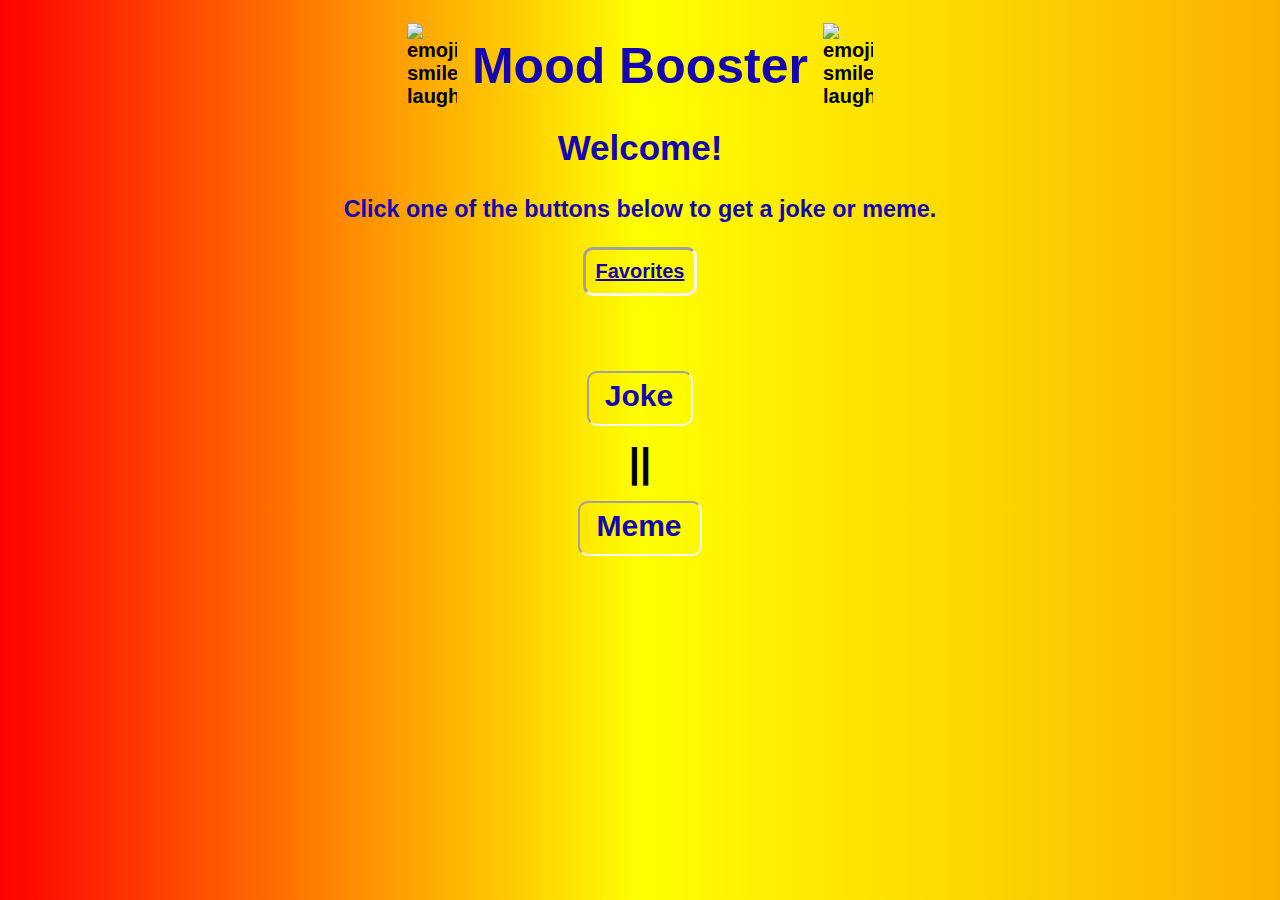
==== commit 53d69710: "Final update" ====
--- a/index.html
+++ b/index.html
@@ -50,8 +50,7 @@
     </div>
 
     <!-- Like/Dislike buttons -->
-    <div id="results" class="decision results hide">
-      <div id="display"></div>
+    <div id="results" class="decision results buttonWrapper hide">
       <div class="likeClick">
         <div class="like">
           <button id="likeBtn">Like</button>
@@ -61,6 +60,7 @@
           <button id="disBtn">Dislike</button>
         </div>
       </div>
+      <div id="display"></div>
     </div>
 
     <!-- getChoice -->
--- a/assets/css/styles.css
+++ b/assets/css/styles.css
@@ -30,6 +30,10 @@
   margin: 5px;
 }
 
+h3 {
+  color: rgb(20, 6, 177);
+}
+
 #fav {
   border-style: inset;
   border-color: whitesmoke;
@@ -49,7 +53,6 @@
 body {
   background-image: linear-gradient(to right, #ff0000, #ffff00, #fbb000);
   font-size: 20px;
-  text-align: center;
 }
 
 p {
@@ -79,7 +82,6 @@
   display: flex;
   flex-direction: row;
   align-items: center;
-  margin: 15px;
   padding: 0px;
 }
 
@@ -151,20 +153,13 @@
 }
 
 .results {
-  border-style: inset;
-  border-color: whitesmoke;
-  background-color: transparent;
-  cursor: pointer;
-  font-size: 30px;
-  border-radius: 10px;
-  color: rgb(20, 6, 177);
-  /* display: inline-block;
-  margin: 10px;
-  margin: 0px;
-  padding: 0px;
-  background-color: transparent;
-  cursor: pointer;
-  font-size: 30px; */
+  display: flex;
+  justify-content: start;
+  min-width: 100%;
+  cursor: pointer;
+  font-size: 30px;
+  border-radius: 10px;
+  color: rgb(20, 6, 177);
 }
 
 .getChoice {
@@ -175,16 +170,23 @@
 }
 
 #favoritesBtn {
-  border-radius: 10px;
-  cursor: pointer;
-  border-style: inset;
-  border-color: whitesmoke;
-  background-color: transparent;
-  cursor: pointer;
-  font-size: 30px;
-  color: rgb(20, 6, 177);
-}
-
+  display: flex;
+  justify-content: start;
+  border-radius: 10px;
+  cursor: pointer;
+  border-style: inset;
+  border-color: whitesmoke;
+  background-color: transparent;
+  cursor: pointer;
+  font-size: 20px;
+  color: rgb(20, 6, 177);
+  margin-bottom: 60px;
+}
+
+.buttonWrapper {
+  display: flex;
+  flex-direction: column;
+}
 
 #container {
   display: flex;
@@ -278,11 +280,9 @@
 
 @media screen and (max-width: 900px) {
 
-  h2,
   h3 {
     margin: 5px;
     font-size: 18px;
-    /* width: 100%; */
   }
 }
 
